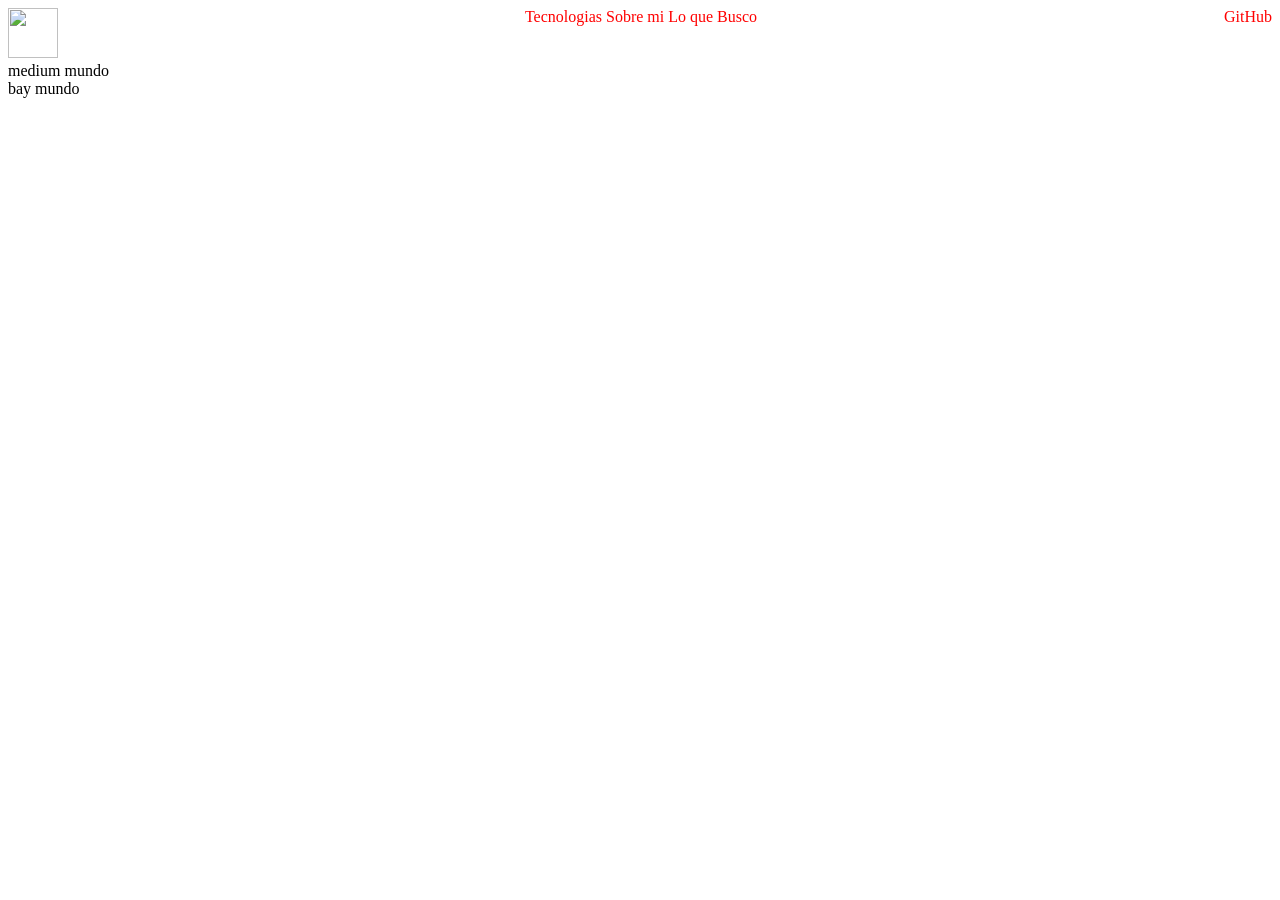
==== index.html @ 0fdd0383 "repository start" ====
<!DOCTYPE html>
<html lang="en">
<head>
    <meta charset="UTF-8">
    <meta name="viewport" content="width=device-width, initial-scale=1.0">
    <title>Document</title>
    <link rel="stylesheet" href="styleNavbar.css">
</head>

    <header>
        <div class="navbar-content">
            <!-- logo -->
            <div class="logo-navbar">
                <img src="https://i.pinimg.com/1200x/5a/94/4e/5a944e49b898cb782538f81a3ce1a8a5.jpg" alt="">
            </div>

            <div class="informacion">
                <a href="#Tecnologias">Tecnologias</a>
                <a href="#Sobre-mi">Sobre mi</a>
                <a href="#Busco">Lo que Busco</a>
            </div>

            <div class="me-navbar">
                <a href="#gitHub">GitHub</a>
            </div>
            
        </div>
    </header>
<body>
    medium mundo
</body>

<footer>
    bay mundo
</footer>
</html>
---- styleNavbar.css ----
.navbar-content{
    display: flex;
    justify-content: space-between;
}
.navbar-content a{
    align-items: center;
    color: red;
    text-decoration: none;
}

.logo-navbar img{
    width: 50px;
    height: 50px;
}
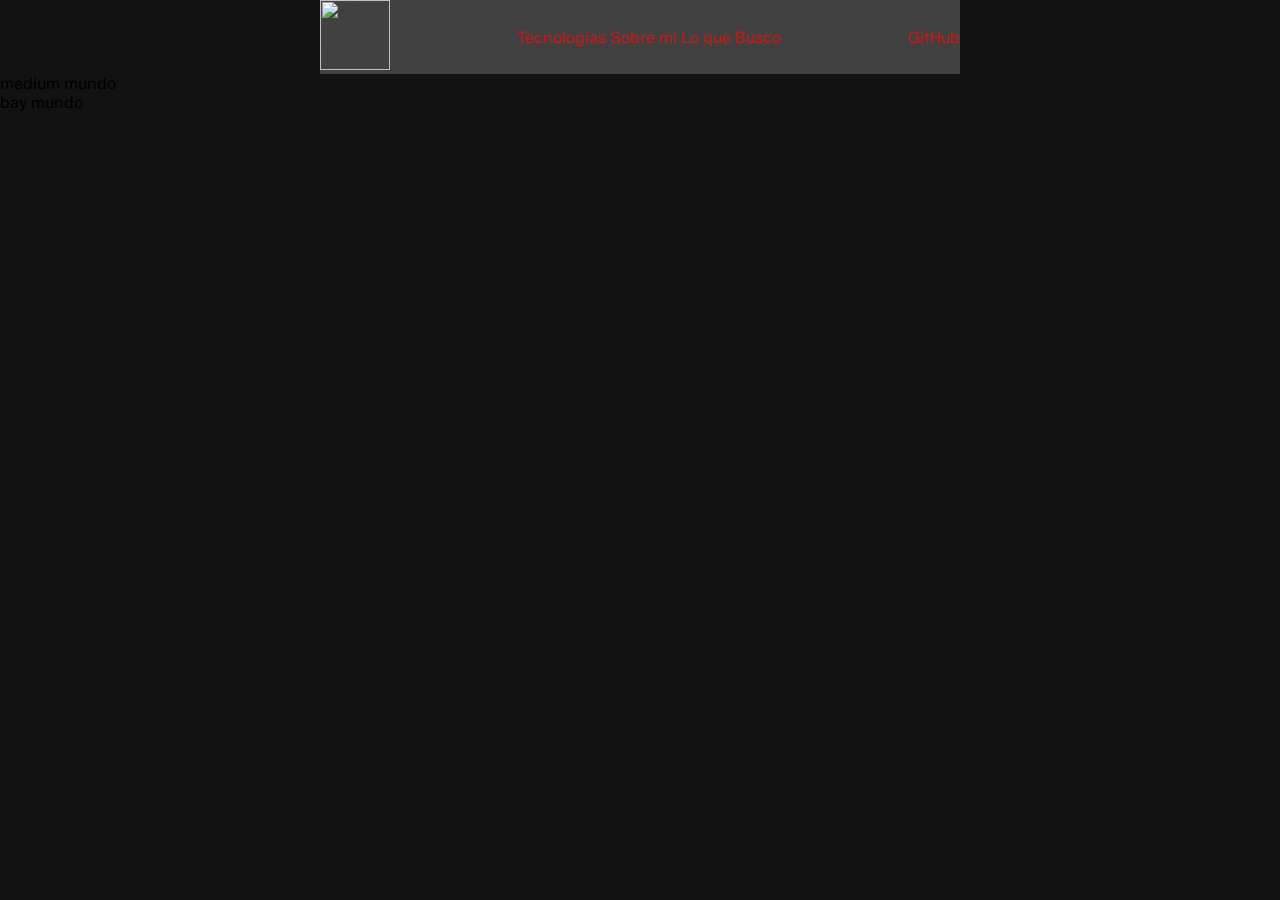
==== commit e33efed8: "navbar advance" ====
--- a/index.html
+++ b/index.html
@@ -5,9 +5,14 @@
     <meta name="viewport" content="width=device-width, initial-scale=1.0">
     <title>Document</title>
     <link rel="stylesheet" href="styleNavbar.css">
+    <link rel="stylesheet" href="styleBody.css">
+    <link rel="preconnect" href="https://fonts.googleapis.com">
+<link rel="preconnect" href="https://fonts.gstatic.com" crossorigin>
+<link href="https://fonts.googleapis.com/css2?family=Zalando+Sans:ital,wght@0,200..900;1,200..900&display=swap" rel="stylesheet">
 </head>
 
     <header>
+     <div class="navbar">
         <div class="navbar-content">
             <!-- logo -->
             <div class="logo-navbar">
@@ -25,7 +30,9 @@
             </div>
             
         </div>
-    </header>
+     </div>
+        
+</header>
 <body>
     medium mundo
 </body>
--- a/styleNavbar.css
+++ b/styleNavbar.css
@@ -1,14 +1,31 @@
+.navbar{
+    position: sticky;
+    top: 0;
+    justify-content: center;
+    align-items: center;
+    width: 100%;
+    display: flex;
+}
+
+
 .navbar-content{
     display: flex;
     justify-content: space-between;
+    align-items: center;
+    width: 50%;
+    
+    background: rgba(255, 255, 255, 0.2);
+    backdrop-filter: blur(20px);
+    -webkit-backdrop-filter: blur(10px);
+    
 }
 .navbar-content a{
     align-items: center;
-    color: red;
+    color: rgb(209, 22, 22);
     text-decoration: none;
 }
 
 .logo-navbar img{
-    width: 50px;
-    height: 50px;
+    width: 70px;
+    height: 70px;
 }
--- a/styleBody.css
+++ b/styleBody.css
@@ -0,0 +1,10 @@
+*{
+    margin:0;
+    padding: 0;
+    font-family: "Zalando Sans", sans-serif;
+    font-optical-sizing: auto;
+}
+
+body{
+    background-color: rgb(19, 18, 18);
+}
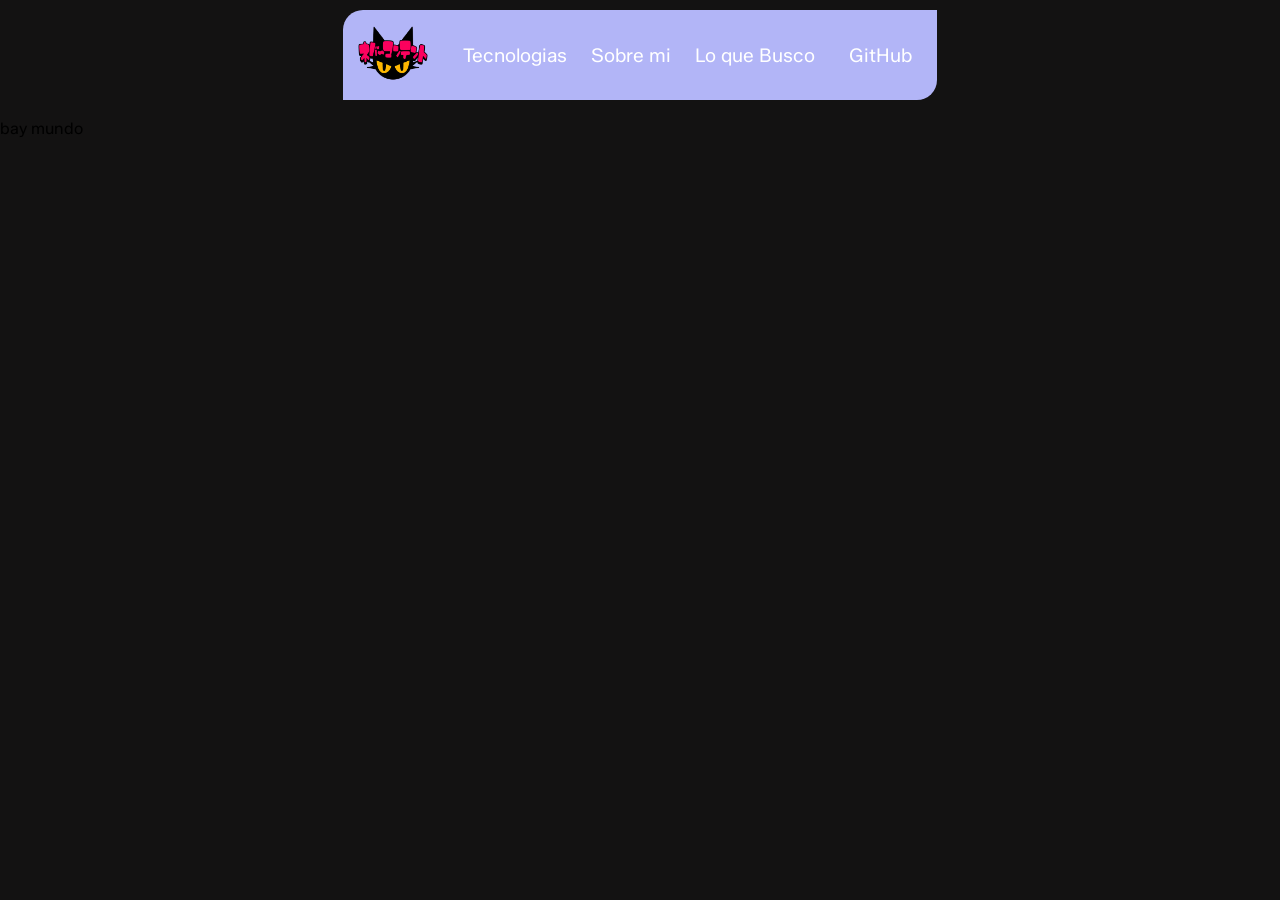
==== commit 34d41c6f: "colors navbar" ====
--- a/index.html
+++ b/index.html
@@ -16,7 +16,7 @@
         <div class="navbar-content">
             <!-- logo -->
             <div class="logo-navbar">
-                <img src="https://i.pinimg.com/1200x/5a/94/4e/5a944e49b898cb782538f81a3ce1a8a5.jpg" alt="">
+                <img src="icon_cat.png" alt="">
             </div>
 
             <div class="informacion">
@@ -28,13 +28,14 @@
             <div class="me-navbar">
                 <a href="#gitHub">GitHub</a>
             </div>
-            
         </div>
      </div>
         
 </header>
 <body>
-    medium mundo
+    <div class="div-me">
+        <img src="" alt="">
+    </div>
 </body>
 
 <footer>
--- a/styleNavbar.css
+++ b/styleNavbar.css
@@ -12,20 +12,39 @@
     display: flex;
     justify-content: space-between;
     align-items: center;
-    width: 50%;
+    width: 44%;
+    padding: 8px 15px;
+    border-radius: 20px 0;
+    margin-top: 10px;
     
-    background: rgba(255, 255, 255, 0.2);
-    backdrop-filter: blur(20px);
-    -webkit-backdrop-filter: blur(10px);
+
+    background: #B2B5F7;
+    backdrop-filter: blur(30px);
+    -webkit-backdrop-filter: blur(30px);
     
 }
 .navbar-content a{
     align-items: center;
-    color: rgb(209, 22, 22);
+    color: #ffffff;
     text-decoration: none;
+    font-weight: 400;
+    margin:0 10px;
+    font-size: 19px;
+}
+
+.navbar-content :hover{
+    color: #bebbbb;
+    font-size: 19px;
 }
 
 .logo-navbar img{
     width: 70px;
     height: 70px;
-}+    margin-right: 10px;
+    
+}
+
+/*
+#colores #C5B2F7 #B2B5F7 #DCB2F7
+
+*/
